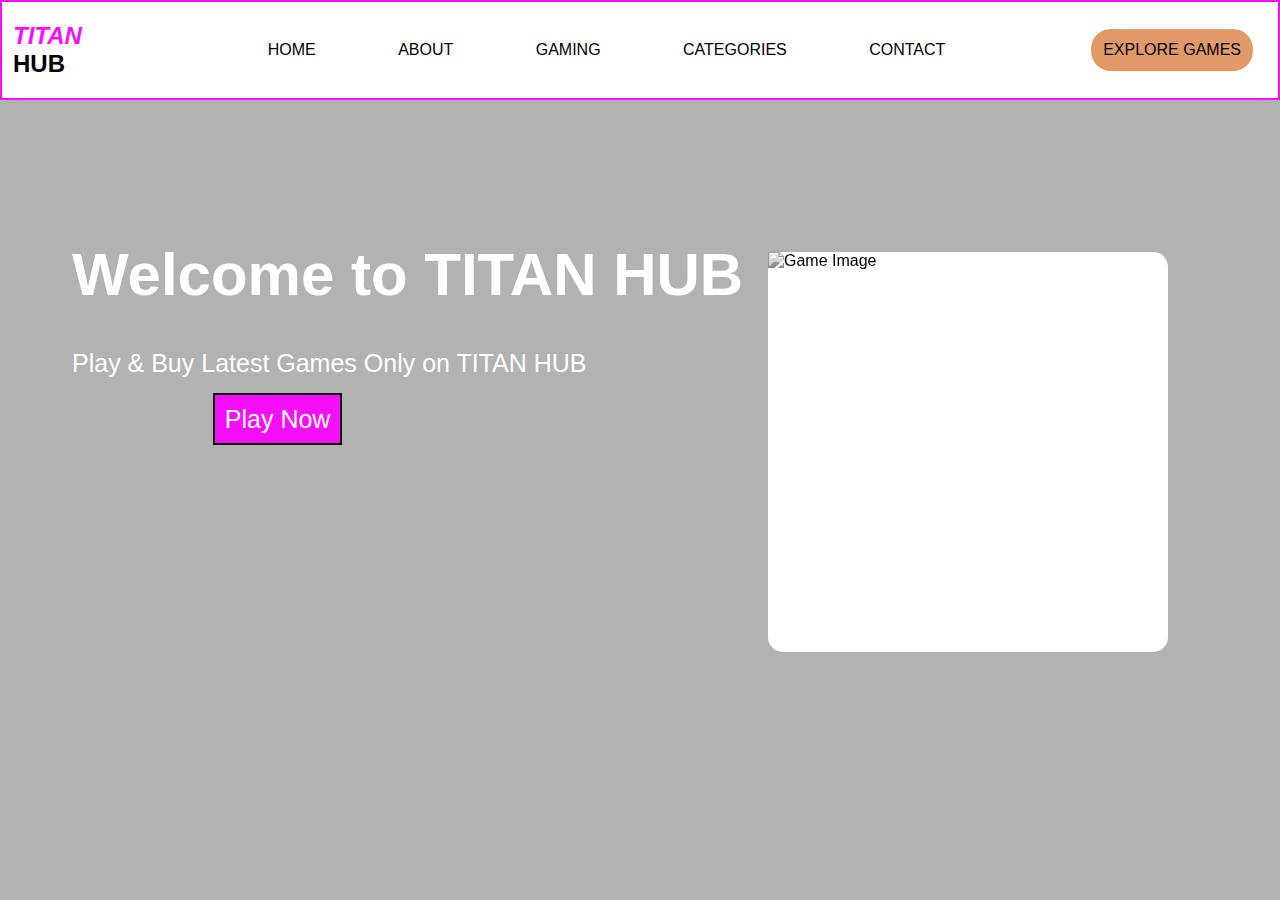
==== index.html @ 03f7cefc "Added files for the website" ====
<!DOCTYPE html>
<html lang="en">
<head>
    <meta charset="UTF-8">
    <meta http-equiv="X-UA-Compatible" content="IE=edge">
    <meta name="viewport" content="width=device-width, initial-scale=1.0">
    <title>Titan Hub</title>
    <link rel="stylesheet" href="style.css">
</head>
<body>
    <nav>
        <h2><span>TITAN <br> </span>HUB</h2>
        <ul>
            <li><a href="index.html">HOME</a></li>
            <li><a href="about.html">ABOUT</a></li>
            <li><a href="gaming.html">GAMING</a></li>
            <li><a href="categories.html">CATEGORIES</a></li>
            <li><a href="contact.html">CONTACT</a></li>
        </ul>
        <a class="btn" href="categories.html">EXPLORE GAMES</a>
    </nav>
    <div class="content">
        <h1>Welcome to TITAN HUB</h1>
        <p>Play & Buy Latest Games Only on TITAN HUB</p>
    </div>

    <div class="play">
        <a href="gaming.html">Play Now</a>
    </div>

    <div class="card">
        <img src="img/game.png" alt="Game Image">
    </div>
    
</body>
</html>
---- style.css ----
body{
    font-family: Arial, Helvetica, sans-serif;
    background: rgba(0,0,0,0.3) url('img/back.jpg');
    background-blend-mode: darken;
    background-size: cover;
}

nav{
    box-sizing: border-box;
    border: 2px solid rgb(245, 15, 249);
    background-color: #fff;
    position: fixed;
    display: flex;
    top: 0;
    left: 0;
    width: 100%;
    align-items: center;
}

nav h2{
    margin-left: 11px;
    cursor: pointer;
    color: #000;
}

nav h2 span{
    font-style: italic;
    color: rgb(245, 15, 249);
}

nav ul{
    flex: 1;
    text-align: center;
}

nav ul li{
    display: inline-block;
    margin: 10px 20px;
    padding: 4px;
}

nav ul li a{
    padding: 15px;
    text-decoration: none;
    color: #000;
    transition: 2s;

}

nav ul li a:hover{
    box-shadow: 0 5px 20px rgb(189, 78, 5) inset, 0 5px 20px rgb(189, 78, 5) inset,
    0 5px 20px rgb(189, 78, 5) inset,0 5px 20px rgb(189, 78, 5) inset;
}

nav .btn{
    color: #000;
    text-decoration: none;
    margin-right: 25px;
    padding: 10px;
    box-sizing: border-box;
    border-radius: 20px;
    padding: 12px;
    background-color: rgb(226, 153, 104);   
}

.content{
    position: absolute;
    margin-top: 15%;
    margin-left: 5%;
    color: #fff;
    font-size: 30px;
}

.content p{
    font-size: 25px;
}

.play{
    position: absolute;
    margin-left: 16%;
    margin-top: 31%;
    font-size: 25px;
}

.play a{
    text-decoration: none;
    color: #fff;
    background-color: rgb(245, 15, 249);
    padding: 10px;
    border: 2px solid #000;
}

.card{
    position: absolute;
    left: 60%;
    top: 28%;
    background-color: #fff;
    width: 400px;
    height: 400px;
    border-radius: 15px;
    filter: grayscale(100%);
}

.card img{
    object-fit: cover;
    height: 100%;
}

.card:hover{
    background-color: rgb(245, 15, 249);
    filter: grayscale(0);
}

.card:hover.card img{
    cursor: pointer;
    transition: all 0.5s ease-in-out;
    transform: scale(1.4);
}

@media only screen and (max-width: 768px) {
    .menu-toggle {
        display: block;
    }

    nav ul {
        display: none;
        flex-direction: column;
        position: absolute;
        top: 60px;
        left: 0;
        right: 0;
        background-color: #2c3e50;
        z-index: 100;
    }

    nav ul.show {
        display: flex;
    }

    nav ul li {
        width: 100%;
        text-align: center;
    }

    nav ul li a {
        display: block;
        padding: 10px;
    }
}
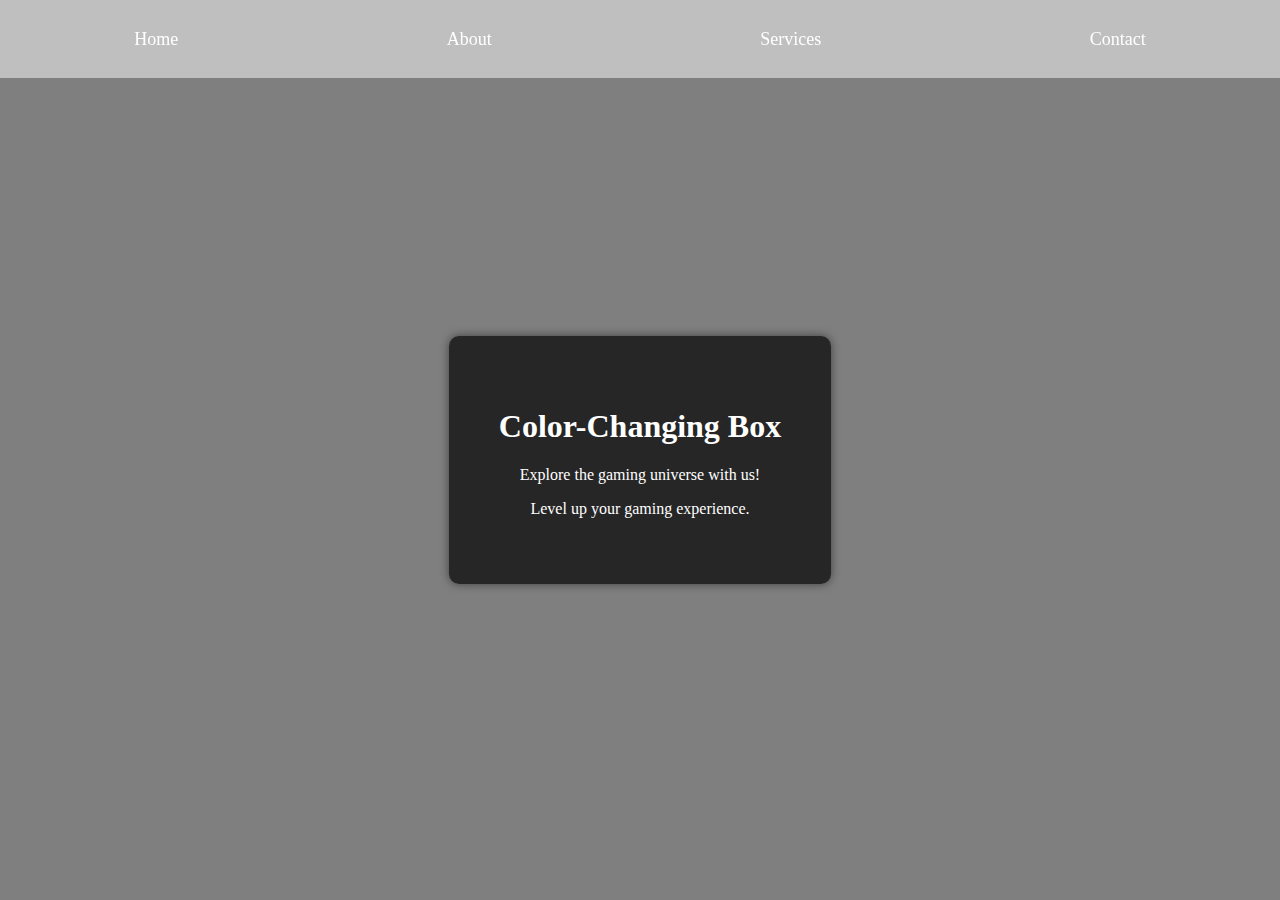
==== commit 83967706: "Added updated files" ====
--- a/index.html
+++ b/index.html
@@ -2,35 +2,26 @@
 <html lang="en">
 <head>
     <meta charset="UTF-8">
-    <meta http-equiv="X-UA-Compatible" content="IE=edge">
     <meta name="viewport" content="width=device-width, initial-scale=1.0">
-    <title>Titan Hub</title>
     <link rel="stylesheet" href="style.css">
+    <title>TITAN HUB </title>
 </head>
 <body>
-    <nav>
-        <h2><span>TITAN <br> </span>HUB</h2>
-        <ul>
-            <li><a href="index.html">HOME</a></li>
-            <li><a href="about.html">ABOUT</a></li>
-            <li><a href="gaming.html">GAMING</a></li>
-            <li><a href="categories.html">CATEGORIES</a></li>
-            <li><a href="contact.html">CONTACT</a></li>
-        </ul>
-        <a class="btn" href="categories.html">EXPLORE GAMES</a>
-    </nav>
-    <div class="content">
-        <h1>Welcome to TITAN HUB</h1>
-        <p>Play & Buy Latest Games Only on TITAN HUB</p>
-    </div>
 
-    <div class="play">
-        <a href="gaming.html">Play Now</a>
-    </div>
+<div id="navbar">
+    <a href="#" class="active" id="home" onclick="changeBoxContent(this)">Home</a>
+    <a href="#" id="about" onclick="changeBoxContent(this)">About</a>
+    <a href="#" id="services" onclick="changeBoxContent(this)">Services</a>
+    <a href="#" id="contact" onclick="changeBoxContent(this)">Contact</a>
+</div>
 
-    <div class="card">
-        <img src="img/game.png" alt="Game Image">
-    </div>
-    
+<div id="color-box">
+    <h1>Color-Changing Box</h1>
+    <p>Explore the gaming universe with us!</p>
+    <p>Level up your gaming experience.</p>
+</div>
+
+<script src="script.js"></script>
+
 </body>
 </html>
--- a/style.css
+++ b/style.css
@@ -1,149 +1,88 @@
-body{
-    font-family: Arial, Helvetica, sans-serif;
-    background: rgba(0,0,0,0.3) url('img/back.jpg');
-    background-blend-mode: darken;
-    background-size: cover;
+body {
+    margin: 0;
+    font-family: 'Press Start 2P', cursive;
+    background: url('img/back_img.jpeg') center/cover no-repeat fixed; 
+    color: #fff;
+    display: flex;
+    flex-direction: column;
+    align-items: center;
+    justify-content: center;
+    height: 100vh;
+    position: relative;
 }
 
-nav{
-    box-sizing: border-box;
-    border: 2px solid rgb(245, 15, 249);
-    background-color: #fff;
-    position: fixed;
-    display: flex;
+body::before {
+    content: '';
+    position: absolute;
     top: 0;
     left: 0;
     width: 100%;
-    align-items: center;
+    height: 100%;
+    background: linear-gradient(rgba(0, 0, 0, 0.5), rgba(0, 0, 0, 0.5)); 
+    z-index: -1;
 }
 
-nav h2{
-    margin-left: 11px;
-    cursor: pointer;
-    color: #000;
+#navbar {
+    background-color: rgba(255, 255, 255, 0.5);
+    width: 100%;
+    z-index: 1000;
+    display: flex;
+    justify-content: space-around;
+    position: fixed;
+    top: 0;
+    padding: 15px 0;
 }
 
-nav h2 span{
-    font-style: italic;
-    color: rgb(245, 15, 249);
+#navbar a {
+    color: #fff;
+    text-align: center;
+    padding: 14px 16px;
+    text-decoration: none;
+    transition: color 0.3s ease, background-color 0.3s ease;
+    position: relative;
+    overflow: hidden;
+    line-height: 20px;
+    font-size: 18px; 
 }
 
-nav ul{
-    flex: 1;
-    text-align: center;
+#navbar a:before {
+    content: "";
+    position: absolute;
+    left: 0;
+    top: 0;
+    width: 100%;
+    height: 100%;
+    background: linear-gradient(45deg, #555, #333);
+    z-index: -1;
+    transition: transform 0.3s ease;
+    transform: scaleX(0);
+    transform-origin: right;
 }
 
-nav ul li{
-    display: inline-block;
-    margin: 10px 20px;
-    padding: 4px;
+#navbar a:hover {
+    color: #00bcd4;
 }
 
-nav ul li a{
-    padding: 15px;
-    text-decoration: none;
-    color: #000;
-    transition: 2s;
-
+#navbar a:hover:before {
+    transform: scaleX(1);
+    transform-origin: left;
 }
 
-nav ul li a:hover{
-    box-shadow: 0 5px 20px rgb(189, 78, 5) inset, 0 5px 20px rgb(189, 78, 5) inset,
-    0 5px 20px rgb(189, 78, 5) inset,0 5px 20px rgb(189, 78, 5) inset;
+#color-box {
+    padding: 50px;
+    margin-top: 20px;
+    text-align: center;
+    background-color: rgba(0, 0, 0, 0.7); 
+    box-shadow: 0px 0px 10px rgba(0, 0, 0, 0.5);
+    border-radius: 10px;
+    transition: background-color 0.3s ease, color 0.3s ease; 
 }
 
-nav .btn{
-    color: #000;
-    text-decoration: none;
-    margin-right: 25px;
-    padding: 10px;
-    box-sizing: border-box;
-    border-radius: 20px;
-    padding: 12px;
-    background-color: rgb(226, 153, 104);   
+#color-box:hover {
+    background-color: rgba(0, 0, 0, 0.9); 
+    color: #00bcd4; 
 }
 
-.content{
-    position: absolute;
-    margin-top: 15%;
-    margin-left: 5%;
-    color: #fff;
-    font-size: 30px;
+#color-box h1 {
+    color: inherit;
 }
-
-.content p{
-    font-size: 25px;
-}
-
-.play{
-    position: absolute;
-    margin-left: 16%;
-    margin-top: 31%;
-    font-size: 25px;
-}
-
-.play a{
-    text-decoration: none;
-    color: #fff;
-    background-color: rgb(245, 15, 249);
-    padding: 10px;
-    border: 2px solid #000;
-}
-
-.card{
-    position: absolute;
-    left: 60%;
-    top: 28%;
-    background-color: #fff;
-    width: 400px;
-    height: 400px;
-    border-radius: 15px;
-    filter: grayscale(100%);
-}
-
-.card img{
-    object-fit: cover;
-    height: 100%;
-}
-
-.card:hover{
-    background-color: rgb(245, 15, 249);
-    filter: grayscale(0);
-}
-
-.card:hover.card img{
-    cursor: pointer;
-    transition: all 0.5s ease-in-out;
-    transform: scale(1.4);
-}
-
-@media only screen and (max-width: 768px) {
-    .menu-toggle {
-        display: block;
-    }
-
-    nav ul {
-        display: none;
-        flex-direction: column;
-        position: absolute;
-        top: 60px;
-        left: 0;
-        right: 0;
-        background-color: #2c3e50;
-        z-index: 100;
-    }
-
-    nav ul.show {
-        display: flex;
-    }
-
-    nav ul li {
-        width: 100%;
-        text-align: center;
-    }
-
-    nav ul li a {
-        display: block;
-        padding: 10px;
-    }
-}